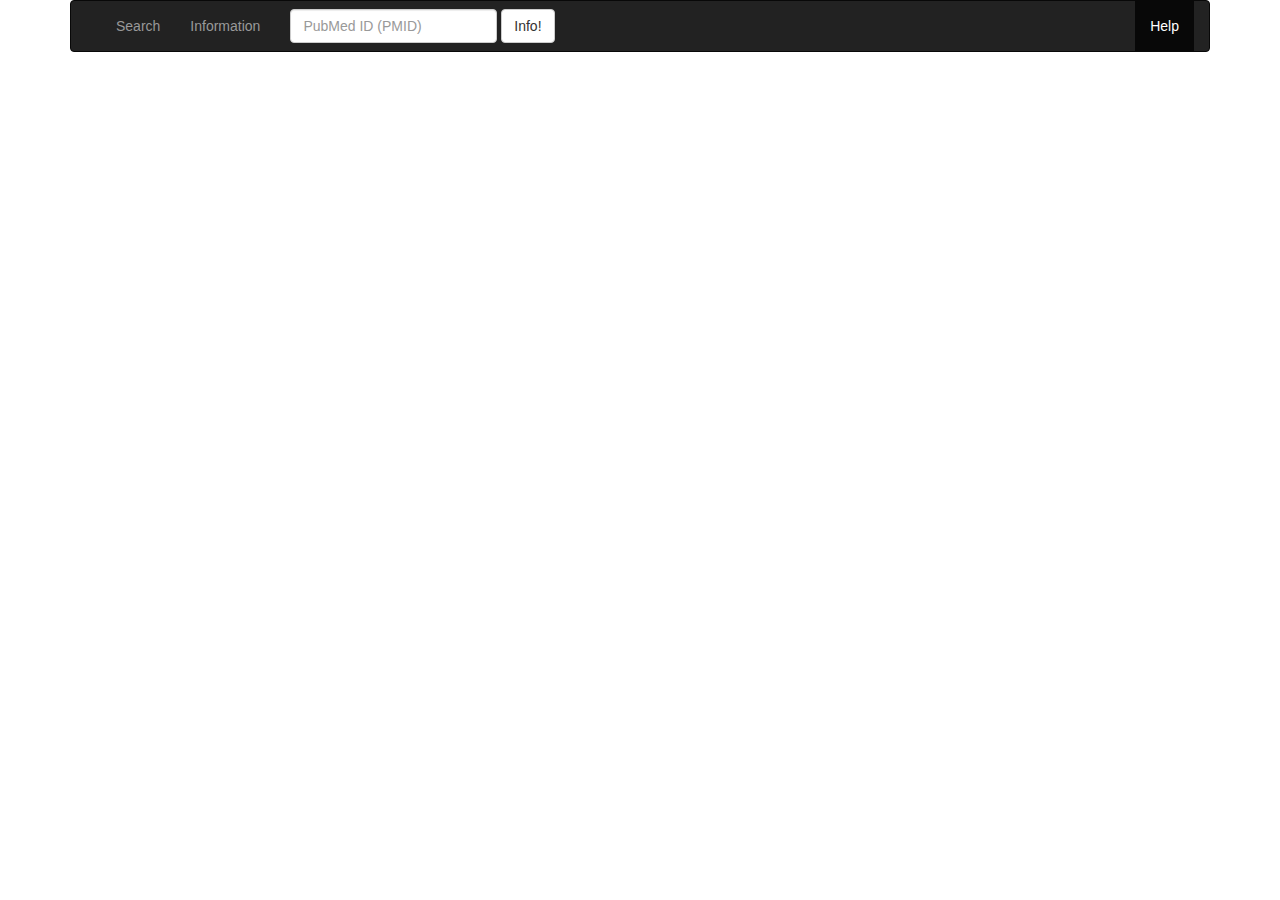
==== help.html @ 450fa2d9 "PMID Search and Help" ====
<DOCTYPE html>
<html lang="en">
<head>
<meta charset="utf-8">
<meta http-equiv="X-UA-Compatible" content="IE=edge">
<meta name="viewport" content="width=device-width, initial-scale=1">
<meta name="description" content="">
<meta name="author" content="">
<link rel="shortcut icon" href="../../assets/ico/favicon.ico">

<title>PubMed++ - Help</title>

<!-- Bootstrap core CSS -->
<link href="css/bootstrap.min.css" rel="stylesheet">

<!-- Custom styles for this template -->
<link href="navbar.css" rel="stylesheet">

<!-- Just for debugging purposes. Don't actually copy this line! -->
<!--[if lt IE 9]><script src="../../assets/js/ie8-responsive-file-warning.js"></script><![endif]-->

<!-- HTML5 shim and Respond.js IE8 support of HTML5 elements and media queries -->
<!--[if lt IE 9]>
                                                                <script src="https://oss.maxcdn.com/libs/html5shiv/3.7.0/html5shiv.js"></script>
                                                                      <script src="https://oss.maxcdn.com/libs/respond.js/1.4.2/respond.min.js"></script>
                                                                          <![endif]-->
</head>

<body>

<div class="container">

    <!-- Static navbar -->
    <div class="navbar navbar-default navbar-inverse" role="navigation">
        <div class="container-fluid">
            <div class="navbar-header">
                <button type="button" class="navbar-toggle" data-toggle="collapse" data-target=".navbar-collapse">
                    <span class="sr-only">Toggle navigation</span>
                    <span class="icon-bar"></span>
                    <span class="icon-bar"></span>
                    <span class="icon-bar"></span>
                </button>
                <a class="navbar-brand" href="#"></a>
            </div>
            <div class="navbar-collapse collapse">
                <ul class="nav navbar-nav">
                    <li ><a href="index.html">Search</a></li>
                    <li ><a href="info.html">Information</a></li>
                </ul>
                <form class="navbar-form navbar-left" role="search">
                    <div class="form-group">
                        <input type="text" name="q" class="form-control" placeholder="PubMed ID (PMID)">
                    </div>
                    <button type="submit" formaction="http://www.stanford.edu/~jmort/info.html" class="btn btn-default">Info!</button>
                </form>
                <ul class="nav navbar-nav navbar-right">
                    <li class=active><a href="help.html">Help</a></li>
                </ul>
            </div><!--/.nav-collapse -->
        </div><!--/.container-fluid -->
    </div>


</div> <!-- /container -->


<!-- Bootstrap core JavaScript
                                                                                                                                                                                                                                                                                                                                                                                                                                                                                                                                                                                                                                                                                                      ================================================== -->
<!-- Placed at the end of the document so the pages load faster -->
<script src="https://ajax.googleapis.com/ajax/libs/jquery/1.11.0/jquery.min.js"></script>
<script src="js/bootstrap.min.js"></script>
</body>
</html>
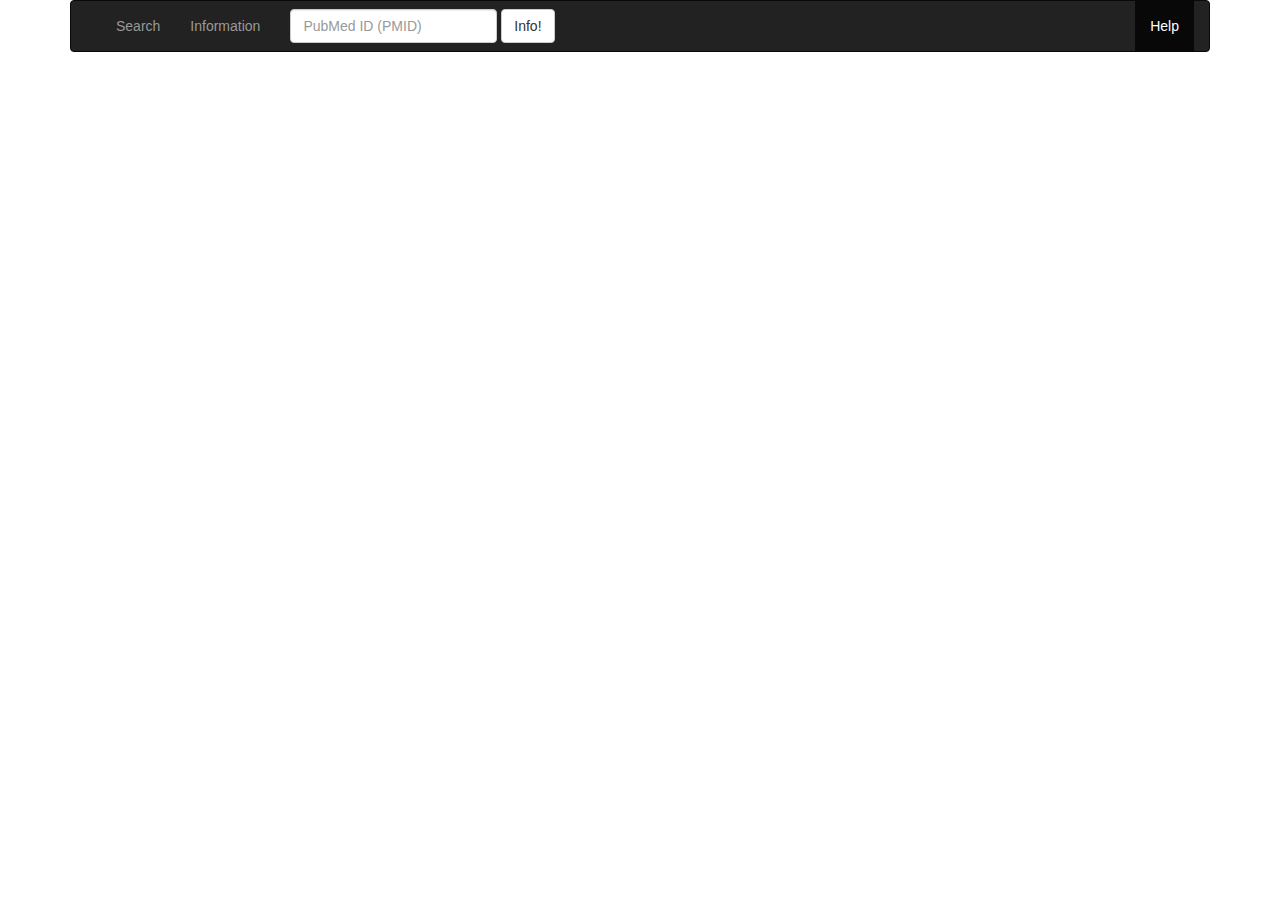
==== commit 06417044: "Adding link to plugin" ====
--- a/help.html
+++ b/help.html
@@ -14,7 +14,6 @@
 <link href="css/bootstrap.min.css" rel="stylesheet">
 
 <!-- Custom styles for this template -->
-<link href="navbar.css" rel="stylesheet">
 
 <!-- Just for debugging purposes. Don't actually copy this line! -->
 <!--[if lt IE 9]><script src="../../assets/js/ie8-responsive-file-warning.js"></script><![endif]-->
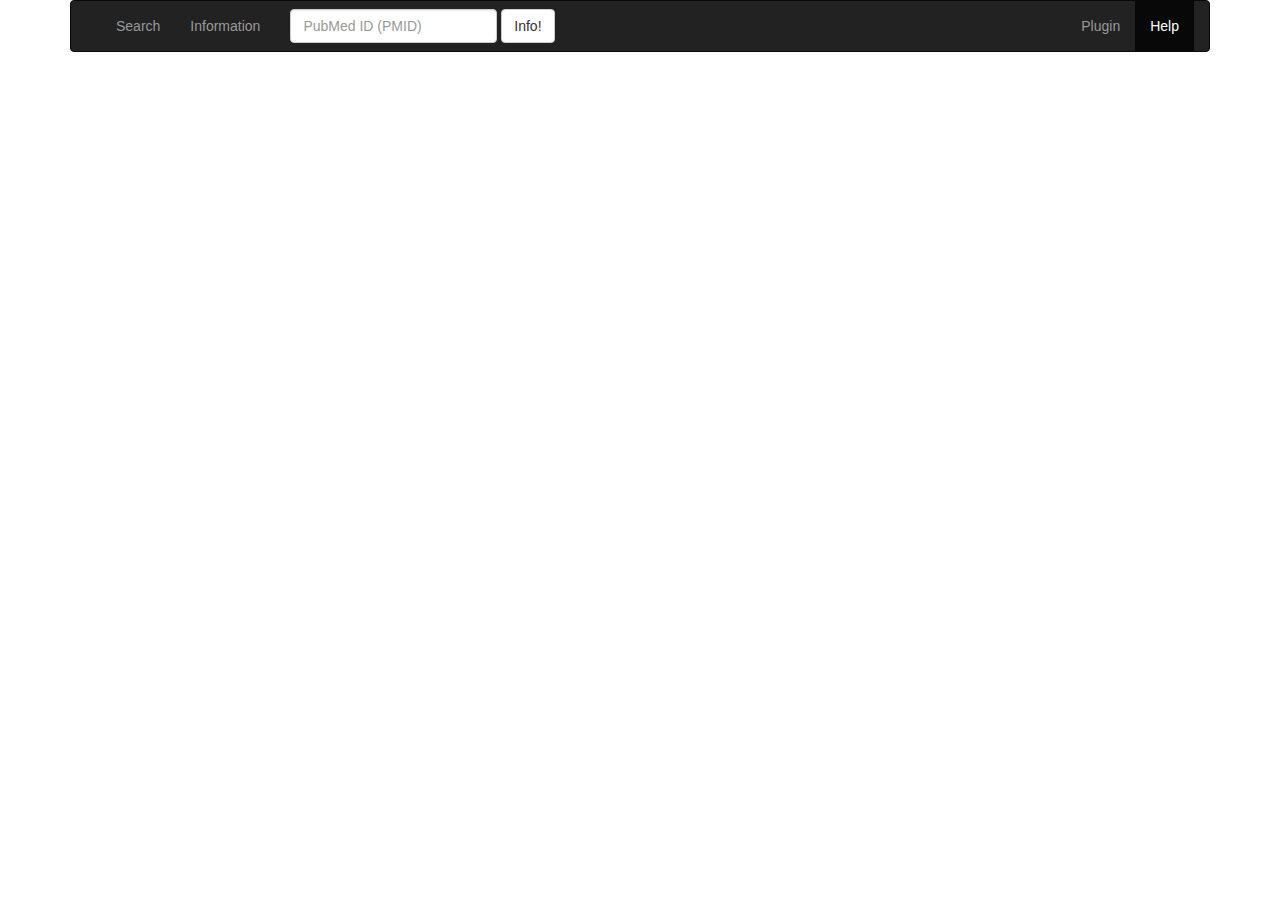
==== commit 8284163f: "Adding code to display links to other sources" ====
--- a/help.html
+++ b/help.html
@@ -53,6 +53,7 @@
                     <button type="submit" formaction="http://www.stanford.edu/~jmort/info.html" class="btn btn-default">Info!</button>
                 </form>
                 <ul class="nav navbar-nav navbar-right">
+                    <li><a href="pubmed_plus.crx">Plugin</a></li>
                     <li class=active><a href="help.html">Help</a></li>
                 </ul>
             </div><!--/.nav-collapse -->
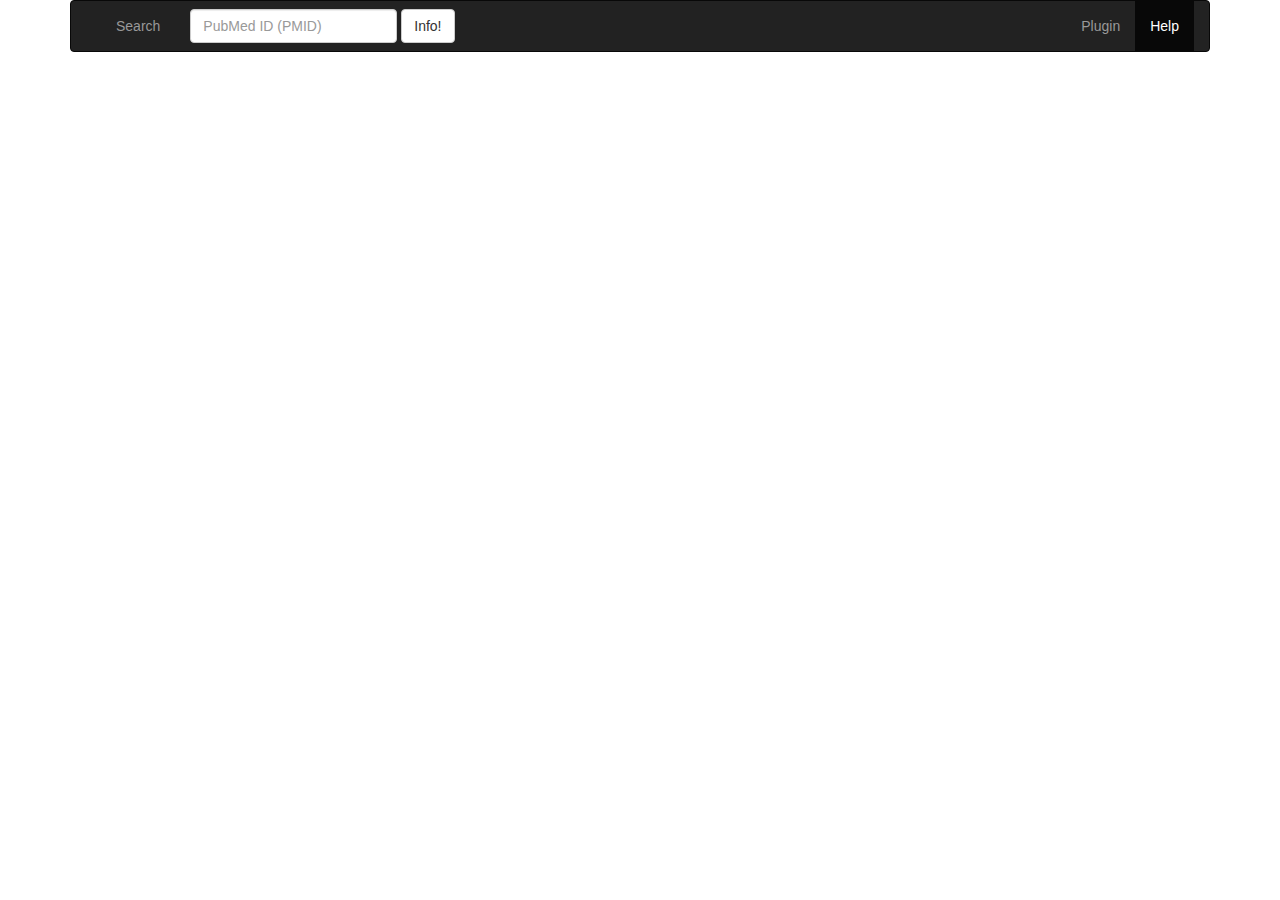
==== commit 223bbaf7: "Cleaning up UI" ====
--- a/help.html
+++ b/help.html
@@ -44,7 +44,6 @@
             <div class="navbar-collapse collapse">
                 <ul class="nav navbar-nav">
                     <li ><a href="index.html">Search</a></li>
-                    <li ><a href="info.html">Information</a></li>
                 </ul>
                 <form class="navbar-form navbar-left" role="search">
                     <div class="form-group">
